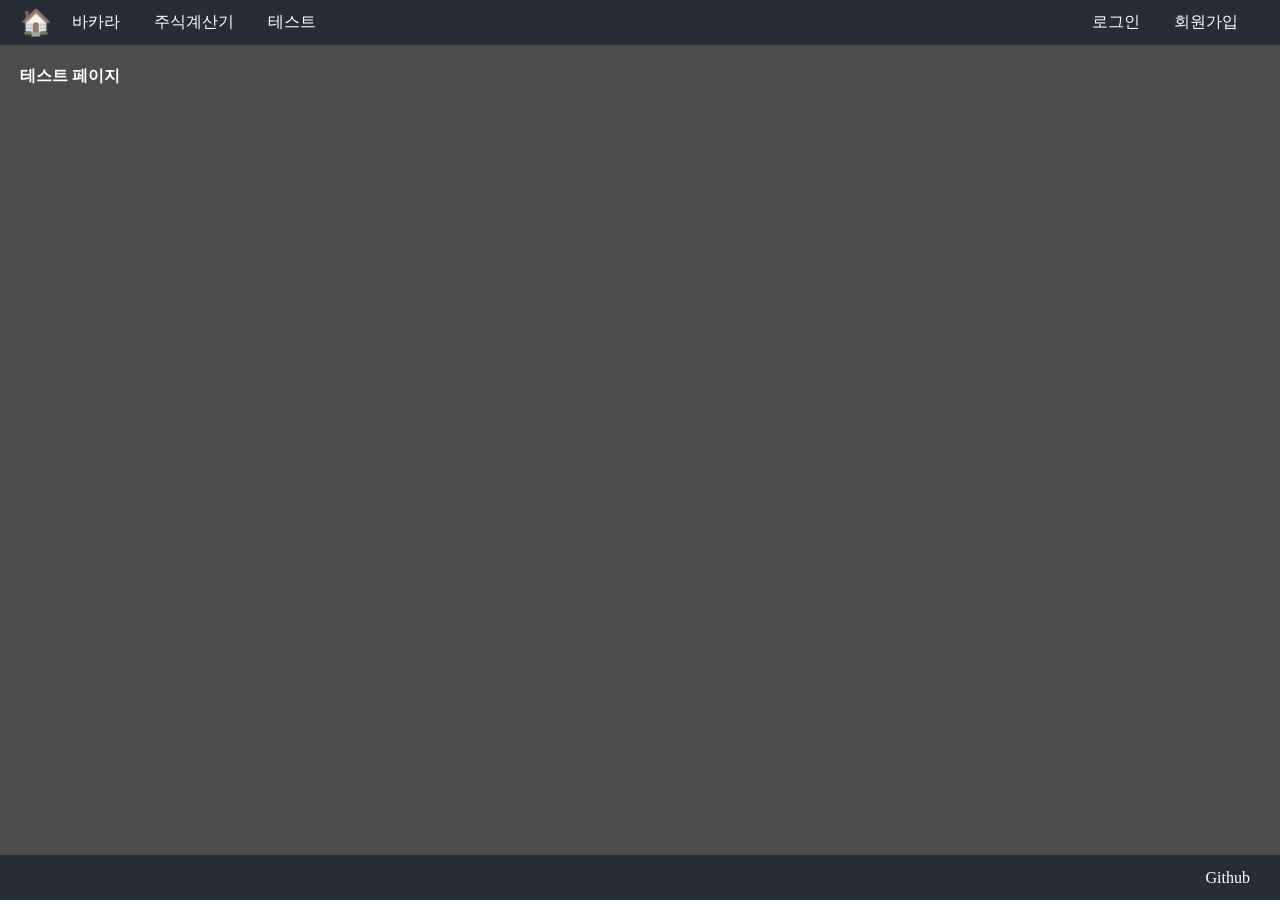
==== index.html @ cd4e8bd2 "업데이트" ====
<!doctype html>
<html lang="en">
  <head>
    <meta charset="UTF-8" />
    <link rel="icon" type="image/svg+xml" href="/vite.svg" />
    <meta name="viewport" content="width=device-width, initial-scale=1.0" />
    <title>Vite + Solid</title>
    <script type="module" crossorigin src="/assets/index-BF35i6A5.js"></script>
  </head>
  <body>
    <div id="root"></div>
  </body>
</html>
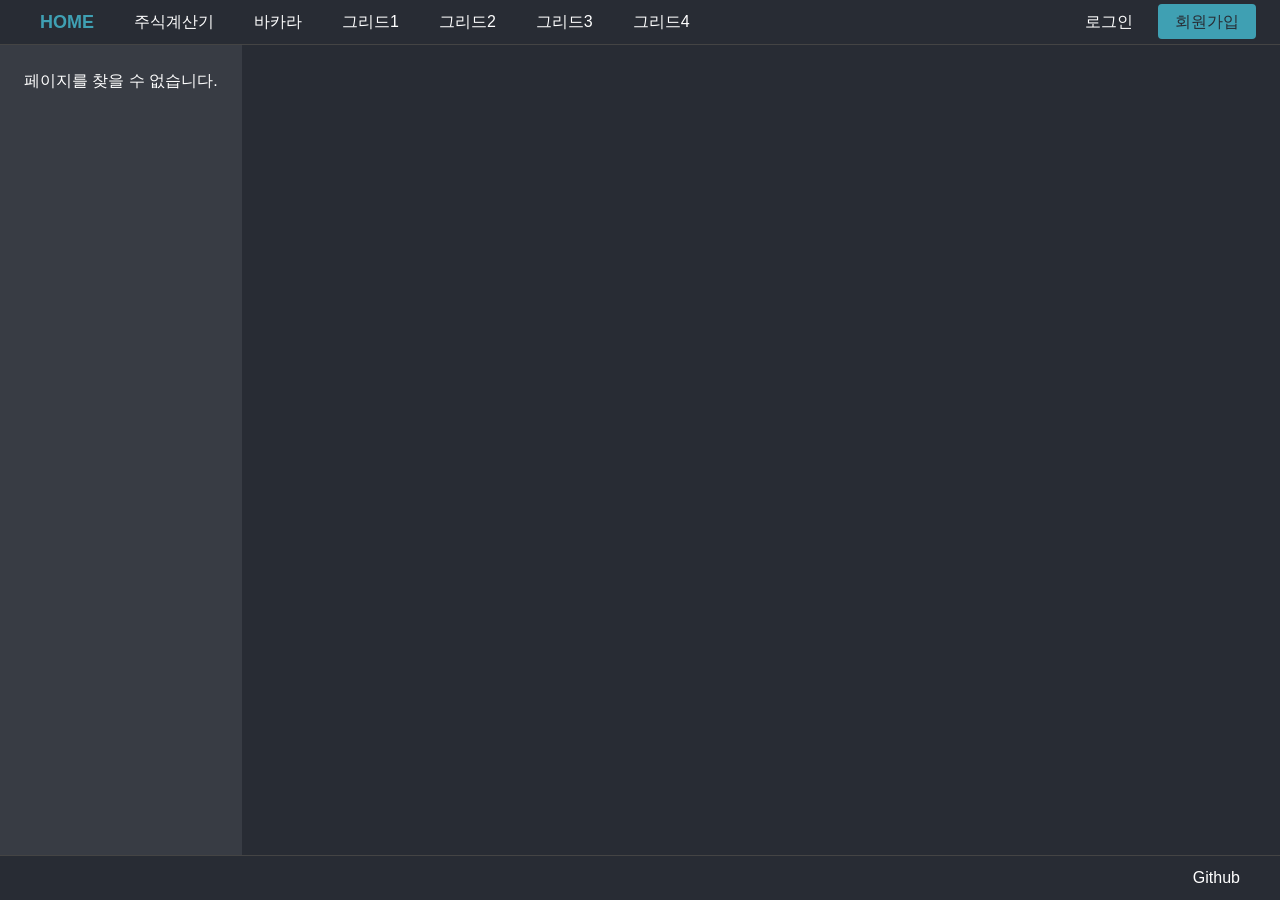
==== commit ab8b2520: "배포" ====
--- a/index.html
+++ b/index.html
@@ -2,10 +2,11 @@
 <html lang="en">
   <head>
     <meta charset="UTF-8" />
-    <link rel="icon" type="image/svg+xml" href="/vite.svg" />
+    <link rel="icon" type="image/jpeg" href="./dice.jpg" />
     <meta name="viewport" content="width=device-width, initial-scale=1.0" />
-    <title>Vite + Solid</title>
-    <script type="module" crossorigin src="/assets/index-BF35i6A5.js"></script>
+    <title>Vite + React + TS</title>
+    <script type="module" crossorigin src="./assets/index-CObnShCZ.js"></script>
+    <link rel="stylesheet" crossorigin href="./assets/index-BpsLWgpb.css">
   </head>
   <body>
     <div id="root"></div>
--- a/assets/index-BpsLWgpb.css
+++ b/assets/index-BpsLWgpb.css
@@ -0,0 +1 @@
+:root{font-family:system-ui,Avenir,Helvetica,Arial,sans-serif;line-height:1.5;font-weight:400;color-scheme:light dark;color:#ffffffde;background-color:#242424;font-synthesis:none;text-rendering:optimizeLegibility;-webkit-font-smoothing:antialiased;-moz-osx-font-smoothing:grayscale}a{font-weight:500;color:#646cff;text-decoration:inherit}a:hover{color:#535bf2}body{margin:0;display:flex;place-items:center;min-width:320px;min-height:100vh}h1{font-size:3.2em;line-height:1.1}button{border-radius:8px;border:1px solid transparent;padding:.6em 1.2em;font-size:1em;font-weight:500;font-family:inherit;background-color:#1a1a1a;cursor:pointer;transition:border-color .25s}button:hover{border-color:#646cff}button:focus,button:focus-visible{outline:4px auto -webkit-focus-ring-color}@media (prefers-color-scheme: light){:root{color:#213547;background-color:#fff}a:hover{color:#747bff}button{background-color:#f9f9f9}}._App_nufu7_1{text-align:left}._logo_nufu7_5{animation:_logo-spin_nufu7_1 infinite 20s linear;height:40vmin;pointer-events:none}._header_nufu7_11{background-color:#282c34;min-height:5vh;display:flex;flex-direction:column;align-items:center;justify-content:center;font-size:calc(10px + 2vmin);color:#fff}._homelink_nufu7_21{text-decoration:none;color:#3fa0b3;text-align:left;margin-top:-3px;cursor:pointer;font-size:2rem}._homelink_nufu7_21:hover{color:#3fa0b3;text-decoration:none;font-weight:700}._menulink_nufu7_34{text-decoration:none;color:#fff;text-align:left;font-size:1rem;cursor:pointer}._menulink_nufu7_34:hover,._active_nufu7_46{color:#3fa0b3;text-decoration:none;font-weight:700}._inactive_nufu7_51{color:#fff;text-decoration:none}@keyframes _logo-spin_nufu7_1{0%{transform:rotate(0)}to{transform:rotate(360deg)}}
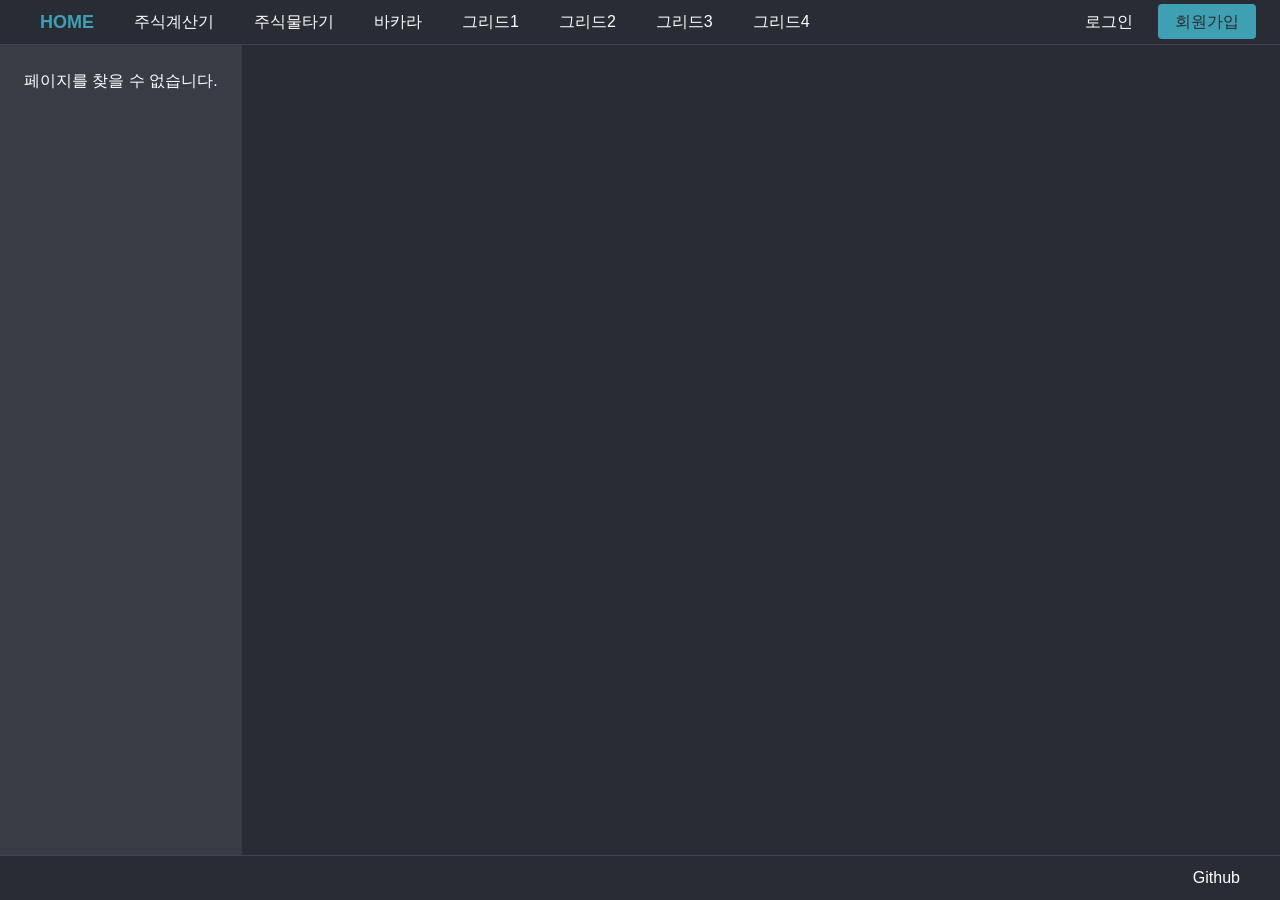
==== commit 00fbaddc: "업데이트" ====
--- a/index.html
+++ b/index.html
@@ -5,7 +5,7 @@
     <link rel="icon" type="image/jpeg" href="./dice.jpg" />
     <meta name="viewport" content="width=device-width, initial-scale=1.0" />
     <title>Vite + React + TS</title>
-    <script type="module" crossorigin src="./assets/index-CObnShCZ.js"></script>
+    <script type="module" crossorigin src="./assets/index-DwEwH_on.js"></script>
     <link rel="stylesheet" crossorigin href="./assets/index-BpsLWgpb.css">
   </head>
   <body>
